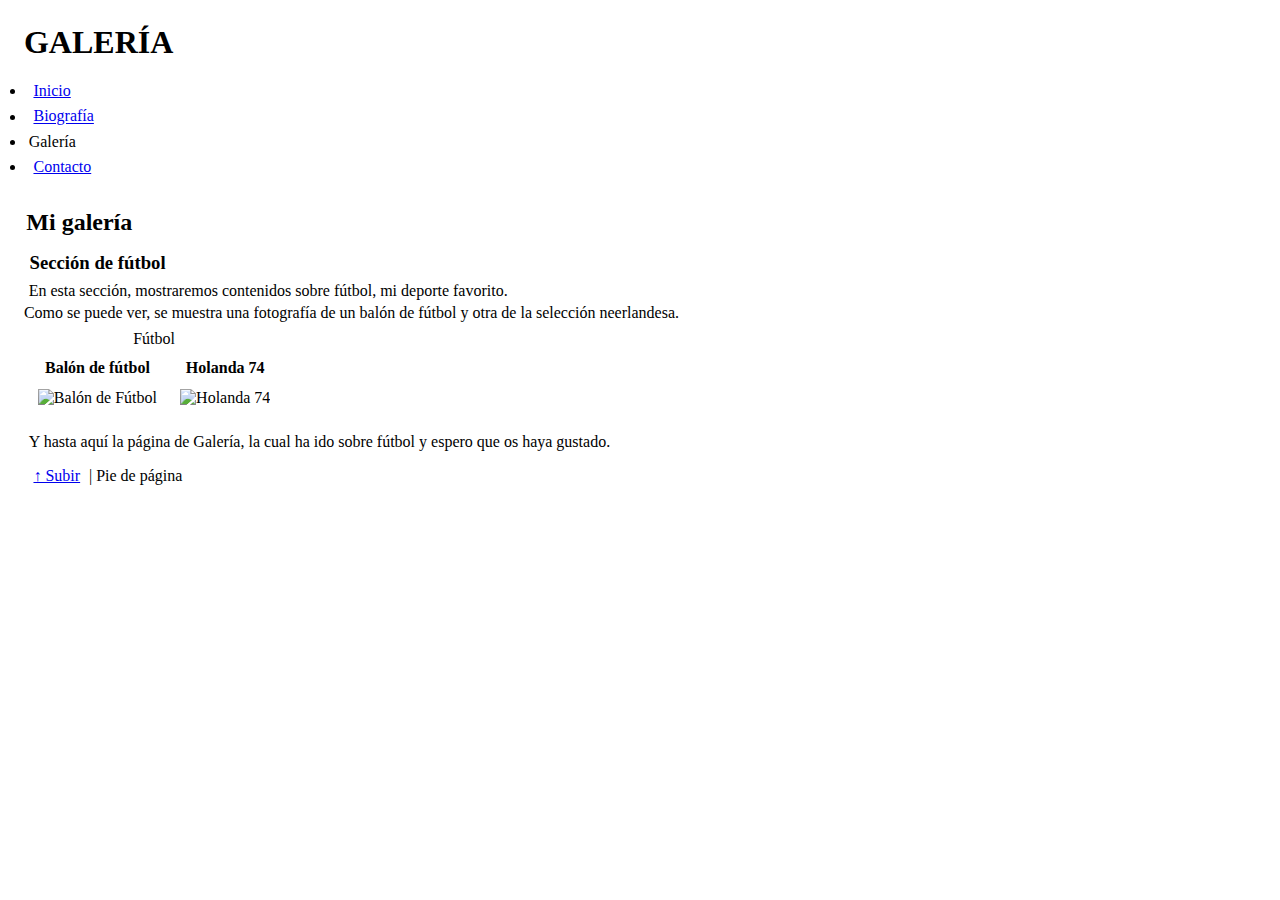
==== galeria.html @ 77146f10 "Contenido" ====
<!DOCTYPE html>
<html lang="es">

<head>
    <meta charset="UTF-8">
    <meta http-equiv="X-UA-Compatible" content="IE=edge">
    <meta name="viewport" content="width=device-width, initial-scale=1.0">
    <link rel="stylesheet" href="CSS.css">
    <title>Ejercicio prueba final ramp up</title>
</head>

<body>
    <header>
        <h1>
            GALERÍA
        </h1>
        <nav>

            <ul>

                <li> <a href="index.html">Inicio</a></li>
                <li>
                    <a href="biografia.html">Biografía</a>
                </li>
                <li>
                    Galería
                </li>
                <li>
                    <a href="contacto.html">Contacto</a>
                </li>
            </ul>

        </nav>
    </header>
    <main>
        <section id="galeriasergio">
            <h2>Mi galería</h2>
            <article>
                <h3>Sección de fútbol</h3>
                <p>
                    En esta sección, mostraremos contenidos sobre fútbol, mi deporte favorito.
                </p>
                <table>
                    <caption>Fútbol</caption>
                    <thead>
                        <tr>
                            <th>Balón de fútbol</th>
                            <th></th>
                            <th>Holanda 74</th>
                        </tr>
                    </thead>
                    <tbody>
                        <td>
                            <img class="imagen"
                                src="https://s3.amazonaws.com/cdn.conectate-new.com/wp-content/uploads/2017/11/18122104/FUTBOL.jpg"
                                alt="Balón de Fútbol">
                            </img>
                        <td>

                        <td>
                            <img class="imagen"
                                src="http://4.bp.blogspot.com/-_mbvOk9g554/UT-mwDBawkI/AAAAAAAAAYg/iAfJeAVK5z0/s1600/Holanda_74.jpg"
                                alt="Holanda 74">
                            </img>
                        </td>

                    </tbody>
                    <tfoot>
                        Como se puede ver, se muestra una fotografía de un balón de fútbol y otra de la selección
                        neerlandesa.
                    </tfoot>
                </table>
            </article>
            <aside>
                <p>Y hasta aquí la página de Galería, la cual ha ido sobre fútbol y espero que os haya gustado.</p>
            </aside>
            <footer>
                <p>
                    <a href="#top">↑ Subir</a> | Pie de página
                </p>
            </footer>
    </main>
</body>
---- CSS.css ----
* {
    padding: 0.15em;
    margin: 0.15em;
    border-width: 0.05em;
}
.tabla {
    justify-content: space-between;
    display: flex;
    flex-direction: row;
}
.verde {
    display: flex;
    flex-grow: 4;
    background-color: lightgreen;
    border-style: solid;
}
.azul {
    display: flex;
    flex-grow: 2;
    background-color: lightblue;
    border-style: solid;
}
.t-biografia, .t-biografia td, .t-biografia th {
    border: 1px solid;
}
form ul {
    list-style: none;
    padding: 0;
    margin: 0;
}
​
form li {
    margin-top: 0.5em;
    margin-bottom: 1em;
}
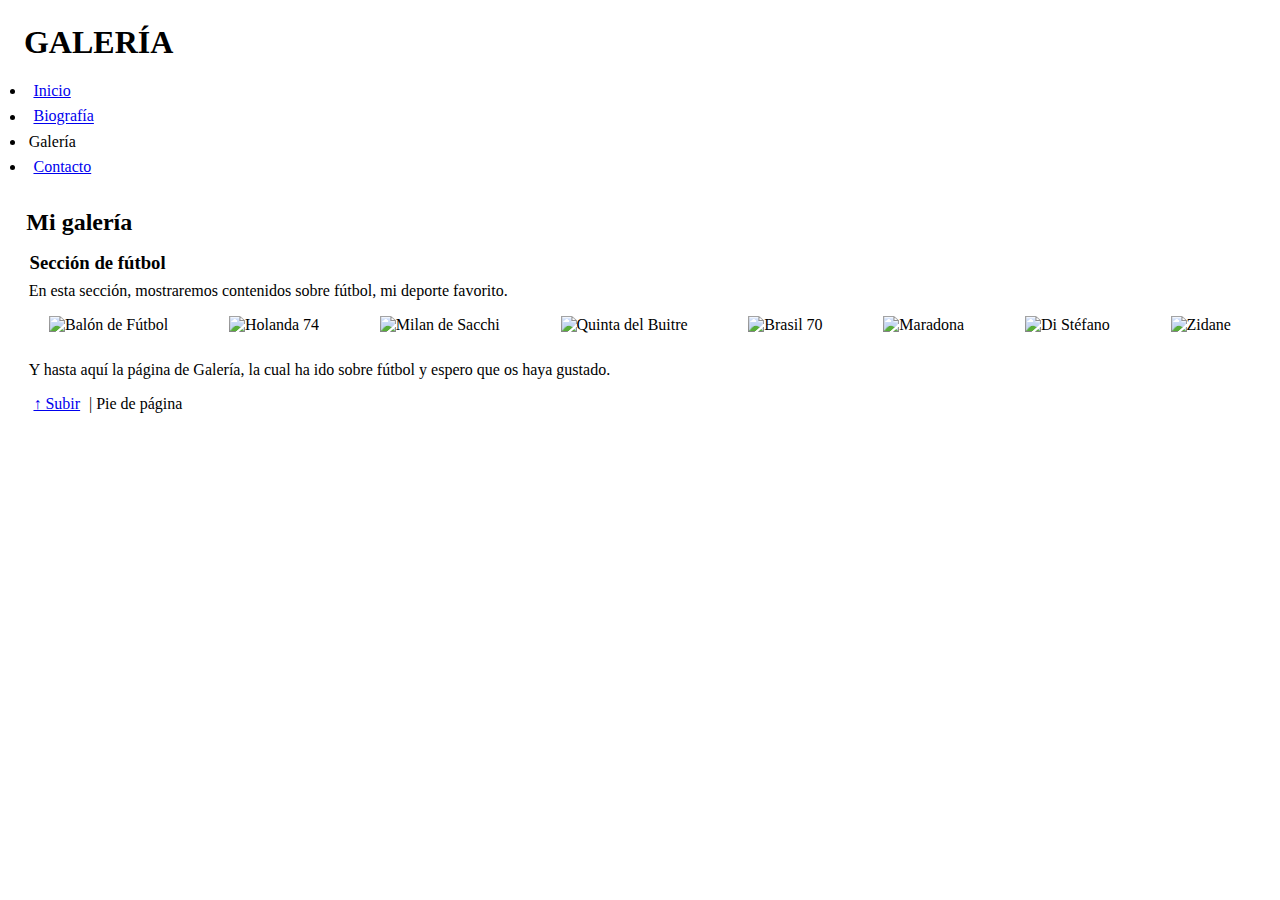
==== commit f9a66460: "Definitivo" ====
--- a/galeria.html
+++ b/galeria.html
@@ -40,36 +40,51 @@
                 <p>
                     En esta sección, mostraremos contenidos sobre fútbol, mi deporte favorito.
                 </p>
-                <table>
-                    <caption>Fútbol</caption>
-                    <thead>
-                        <tr>
-                            <th>Balón de fútbol</th>
-                            <th></th>
-                            <th>Holanda 74</th>
-                        </tr>
-                    </thead>
-                    <tbody>
-                        <td>
-                            <img class="imagen"
-                                src="https://s3.amazonaws.com/cdn.conectate-new.com/wp-content/uploads/2017/11/18122104/FUTBOL.jpg"
-                                alt="Balón de Fútbol">
-                            </img>
-                        <td>
 
-                        <td>
-                            <img class="imagen"
+
+                <div class="galeria">
+                    <div>
+                        <img class="imagen"
+                            src="https://s3.amazonaws.com/cdn.conectate-new.com/wp-content/uploads/2017/11/18122104/FUTBOL.jpg"
+                            alt="Balón de Fútbol">
+                    </div>
+                    <div>
+                        <img class="imagen"
                                 src="http://4.bp.blogspot.com/-_mbvOk9g554/UT-mwDBawkI/AAAAAAAAAYg/iAfJeAVK5z0/s1600/Holanda_74.jpg"
                                 alt="Holanda 74">
-                            </img>
-                        </td>
-
-                    </tbody>
-                    <tfoot>
-                        Como se puede ver, se muestra una fotografía de un balón de fútbol y otra de la selección
-                        neerlandesa.
-                    </tfoot>
-                </table>
+                    </div>
+                    <div>
+                        <img class="imagen"
+                            src="https://odioeternoalfutbolmoderno.es/wp-content/uploads/2019/11/Milan.jpg"
+                            alt="Milan de Sacchi">
+                    </div>
+                    <div>
+                        <img class="imagen"
+                                src="https://images.ecestaticos.com/t6sipIpwZXrQFv5h9qiZYEMwpno=/0x117:2271x1394/600x450/filters:fill(white):format(jpg)/f.elconfidencial.com%2Foriginal%2F5ba%2Ff45%2Fe81%2F5baf45e817a54582def2fa176531efeb.jpg"
+                                alt="Quinta del Buitre">
+                    </div>
+                    <div>
+                        <img class="imagen"
+                            src="https://upload.wikimedia.org/wikipedia/commons/5/5e/Brazil_national_team_1970.jpg"
+                            alt="Brasil 70">
+                    </div>
+                    <div>
+                        <img class="imagen"
+                                src="https://upload.wikimedia.org/wikipedia/commons/thumb/2/2c/Maradona-Mundial_86_con_la_copa.JPG/800px-Maradona-Mundial_86_con_la_copa.JPG"
+                                alt="Maradona">
+                    </div>
+                    <div>
+                        <img class="imagen"
+                            src="https://imgresizer.eurosport.com/unsafe/1200x0/filters:format(webp):focal(1238x266:1240x264)/origin-imgresizer.eurosport.com/2014/07/07/1274429-27480392-2560-1440.jpg"
+                            alt="Di Stéfano">
+                    </div>
+                    <div>
+                        <img class="imagen"
+                                src="https://imagenes.elpais.com/resizer/brjgNcLvfyZsB3wps_z-cD8C6HA=/1960x0/arc-anglerfish-eu-central-1-prod-prisa.s3.amazonaws.com/public/TPBI3BOJBUFF5QIITU77A3QCXE.jpg"
+                                alt="Zidane">
+                    </div>
+                </div>
+                
             </article>
             <aside>
                 <p>Y hasta aquí la página de Galería, la cual ha ido sobre fútbol y espero que os haya gustado.</p>
--- a/CSS.css
+++ b/CSS.css
@@ -32,4 +32,13 @@
 form li {
     margin-top: 0.5em;
     margin-bottom: 1em;
+}
+.galeria {
+    display: flex;
+    flex-wrap: wrap;
+    justify-content: space-around;
+    gap: 20px;
+}
+.imagen {
+    width: 150px;
 }